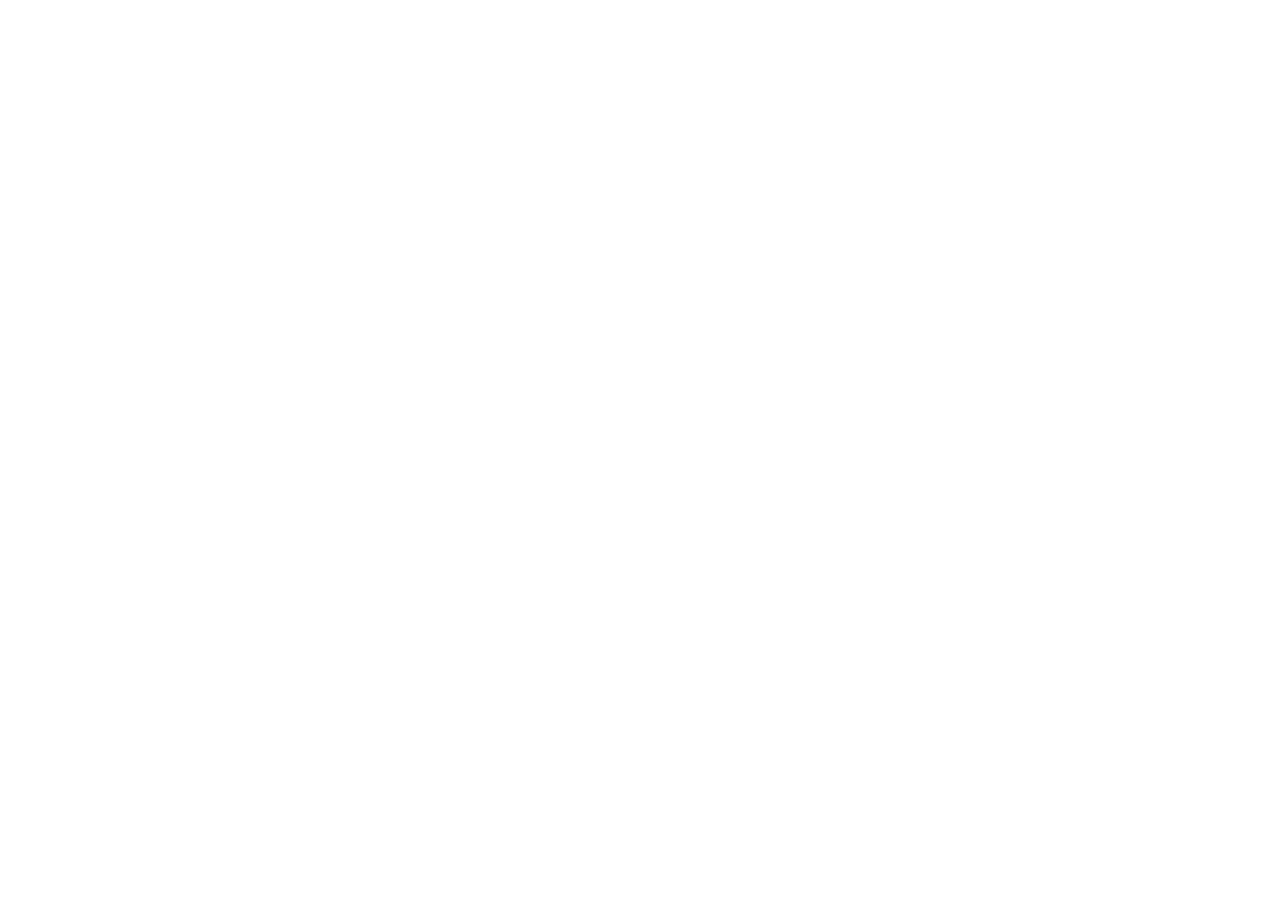
==== lesson-10/index.html @ 3933e0b9 "Lesson 10 with i-scream.json file" ====
<!DOCTYPE html>
<html lang="en">
<head>
	<meta charset="utf-8" />
	<title>JavaScript Object Notation (JSON) | COMP1073 Client-Side JavaScript</title>
	<meta name="viewport" content="width=device-width, initial-scale=1.0" />
	<link href="css/normalize.css" rel="stylesheet" />
	<link href="css/styles.css" rel="stylesheet" />
	<script src="js/json.js" defer></script>
</head>

<body>
	<!-- STEP 1: Build out a HEADER and a SECTION element -->

	<!-- Proceed to js/json.js for the remainder of the lesson -->
</body>
</html>
---- lesson-10/css/styles.css ----
@charset "utf-8";

html {
	box-sizing: border-box;
  }
*, *:before, *:after {
	box-sizing: inherit;
}

body {
	font-family: sans-serif;
	font-size: 150%;
	line-height: 1.4;
	width: 80%;
	margin: 0 auto;
}

/* header styles */

h1 {
  font-size: 3rem;
  text-align: center;
}

header p {
  font-size: 1.3rem;
  font-weight: bold;
  text-align: center;
}

/* section styles */
section {
	display: flex;
	justify-content: center;
	margin-bottom: 5rem;
}
section article {
	border: 1px solid black;
	box-shadow: 0 2px 14px grey;
	padding: 2.5%;
	width: 25%;
	margin: 0 1%;
}
article img {
	display: block;
	height: 150px;
	width: 90px;
}
section p {
  margin: 5px 0;
}

section ul {
  margin-top: 0;
}

h2 {
  font-size: 2.5rem;
  margin-bottom: 10px;
}
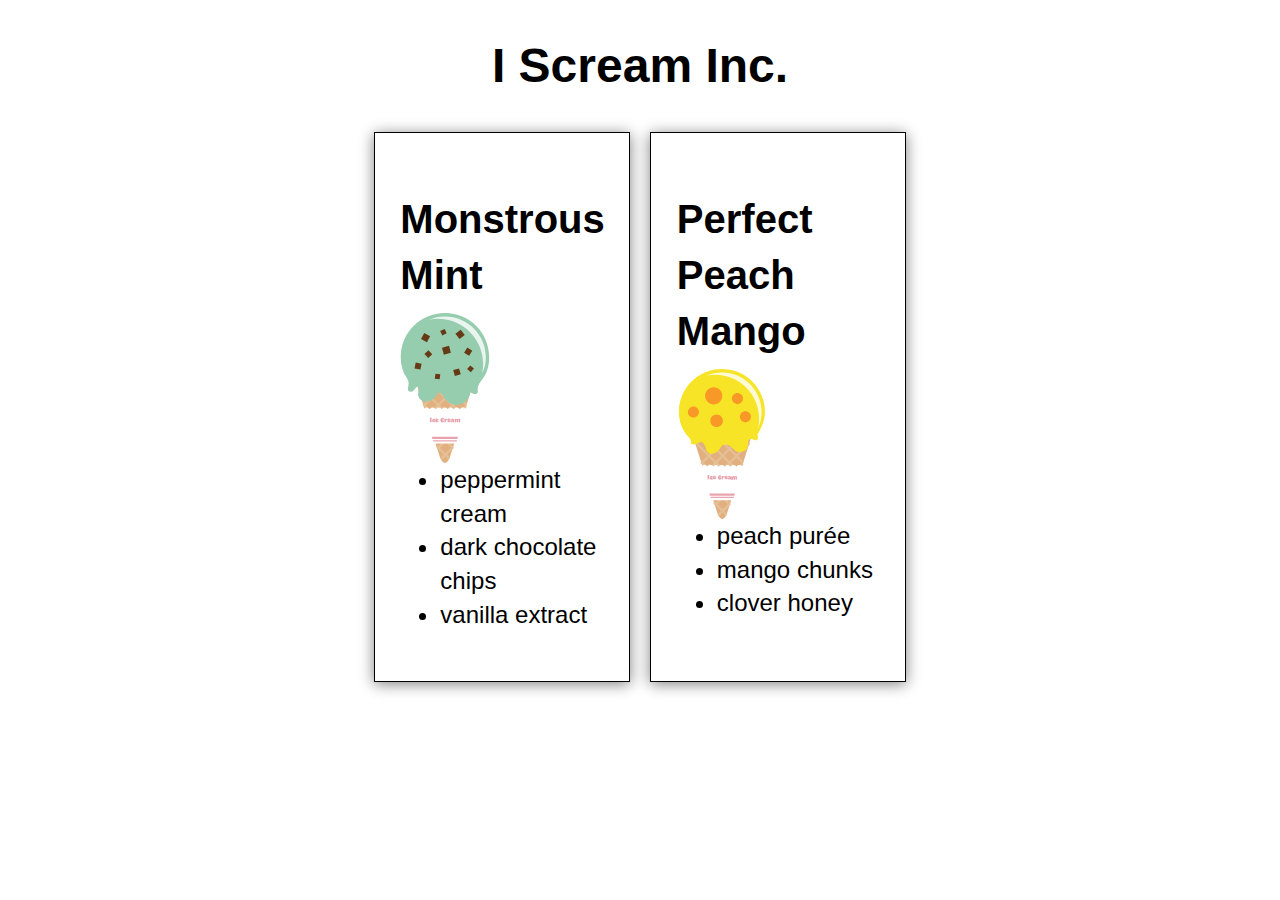
==== commit f7a58623: "Completed json file" ====
--- a/lesson-10/index.html
+++ b/lesson-10/index.html
@@ -11,7 +11,14 @@
 
 <body>
 	<!-- STEP 1: Build out a HEADER and a SECTION element -->
+<header>
 
+
+</header>
+<section>
+
+	
+</section>
 	<!-- Proceed to js/json.js for the remainder of the lesson -->
 </body>
 </html>
